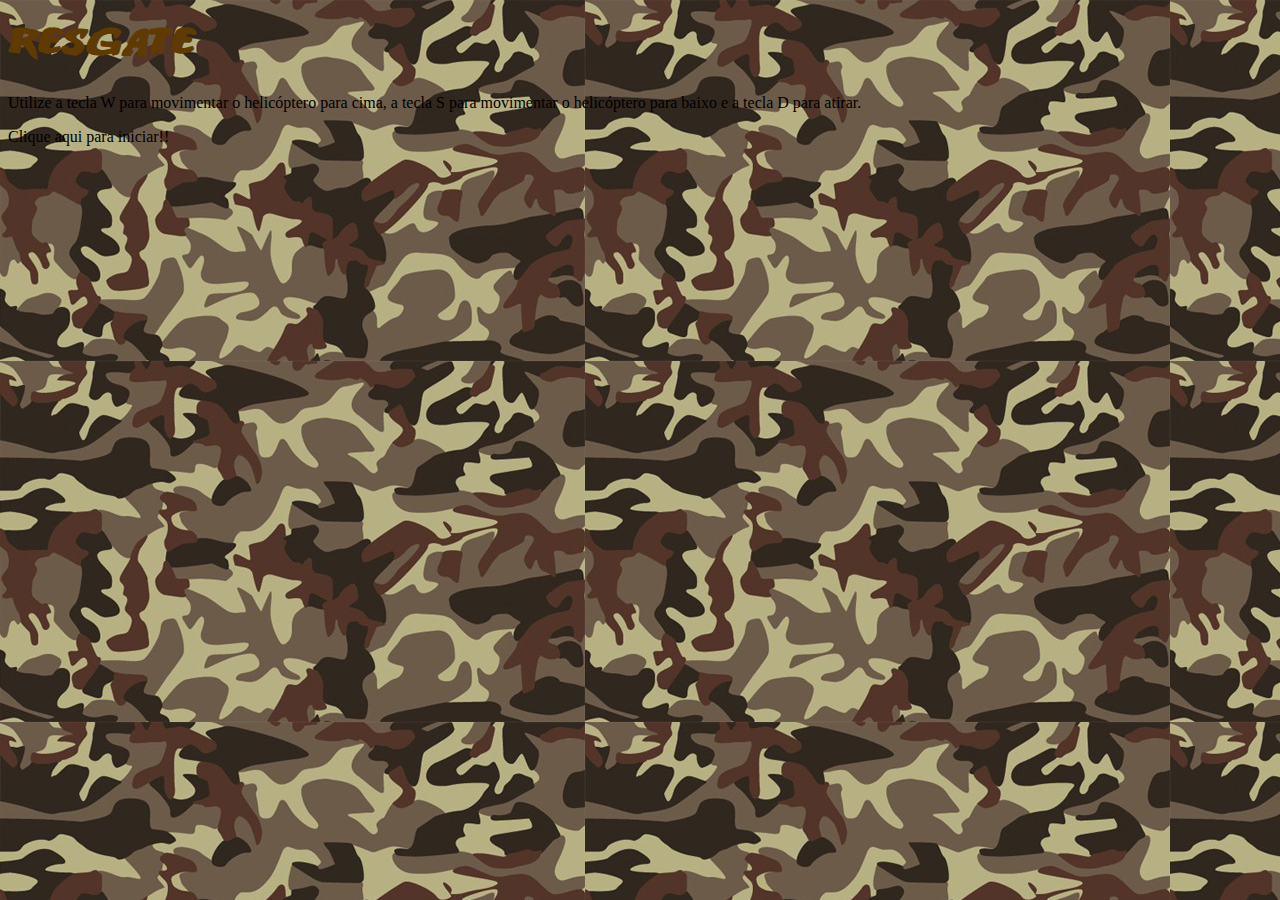
==== HTML/Jogo-helicoptero/index.html @ 4e24b6e6 "primeiro commit" ====
<!doctype html>
<html>
<head>
    <meta charset="utf-8">
    <title>Resgate</title>
    <link rel="stylesheet" href="css/style.css" type="text/css">
</head>

<body>
<div id="container"> <!-- div container !-->

	<div id="fundoGame"> <!-- div fundoGame !-->
	
		<div id="inicio"><h1> Resgate </h1> <!-- div inicio !-->
		<p>Utilize a tecla W para movimentar o helicóptero para cima, a tecla S para movimentar o helicóptero para baixo e a tecla D para atirar.</p>
		<p> Clique aqui para iniciar!! </p>
		</div> <!-- Fim da div inicio !-->
		
    </div> <!-- Fim da div fundoGame !-->
	
</div> <!-- Fim da div container !-->
</body>
</html>
---- HTML/Jogo-helicoptero/css/style.css ----
@font-face {
    font-family: Titulo;
    src: url(../fontes/ANODETONOONE.TTF);
}

h1 {
    font-family: Titulo;
    font-size: 40px;
    color: #603A03;
}
body{
    background-image: url(../imgs/fundo.jpg);
}
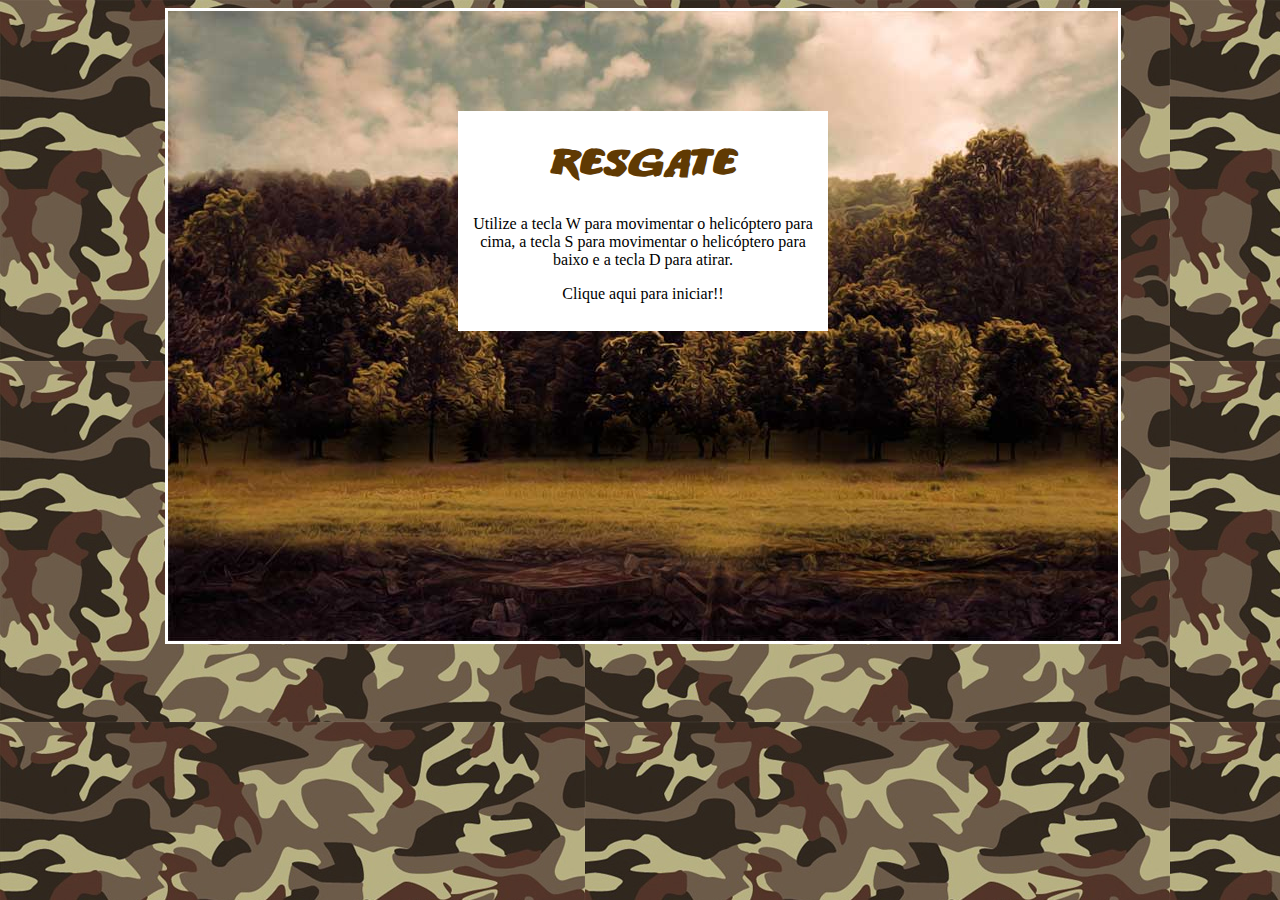
==== commit 520853ed: "consfigurados os elementos do inicio do jogo, e adcionada a primeira função" ====
--- a/HTML/Jogo-helicoptero/index.html
+++ b/HTML/Jogo-helicoptero/index.html
@@ -11,7 +11,7 @@
 
 	<div id="fundoGame"> <!-- div fundoGame !-->
 	
-		<div id="inicio"><h1> Resgate </h1> <!-- div inicio !-->
+		<div id="inicio" onclick='start()'><h1> Resgate </h1> <!-- div inicio !-->
 		<p>Utilize a tecla W para movimentar o helicóptero para cima, a tecla S para movimentar o helicóptero para baixo e a tecla D para atirar.</p>
 		<p> Clique aqui para iniciar!! </p>
 		</div> <!-- Fim da div inicio !-->
@@ -19,5 +19,7 @@
     </div> <!-- Fim da div fundoGame !-->
 	
 </div> <!-- Fim da div container !-->
+<script type="text/javascript" src="js/jquery-1.11.1.min.js"></script>
+<script type="text/javascript" src="js/js.js"></script> 
 </body>
 </html>--- a/HTML/Jogo-helicoptero/css/style.css
+++ b/HTML/Jogo-helicoptero/css/style.css
@@ -8,6 +8,34 @@
     font-size: 40px;
     color: #603A03;
 }
+
 body{
     background-image: url(../imgs/fundo.jpg);
 } 
+
+#container{
+    width: 950px;
+    height: auto; /* auto indica que a div irá adequar o tamanho a quantidade de elementos*/
+    position: relative;
+    margin-left: auto; /*centraliza os elementos*/
+    margin-right: auto; /*centraliza os elementos*/
+}
+
+#fundoGame{
+    width: 950px;
+    height: 630px;
+    background-image: url(../imgs/fundo_game.jpg);
+    border-color: #FFF;
+    border-style: solid;
+}
+
+#inicio{
+    width: 350px;
+    height: 200px;
+    background-color: #FFF;
+    margin-left: auto;
+    margin-right: auto;
+    margin-top: 100px;
+    text-align: center;
+    padding: 10px;
+}